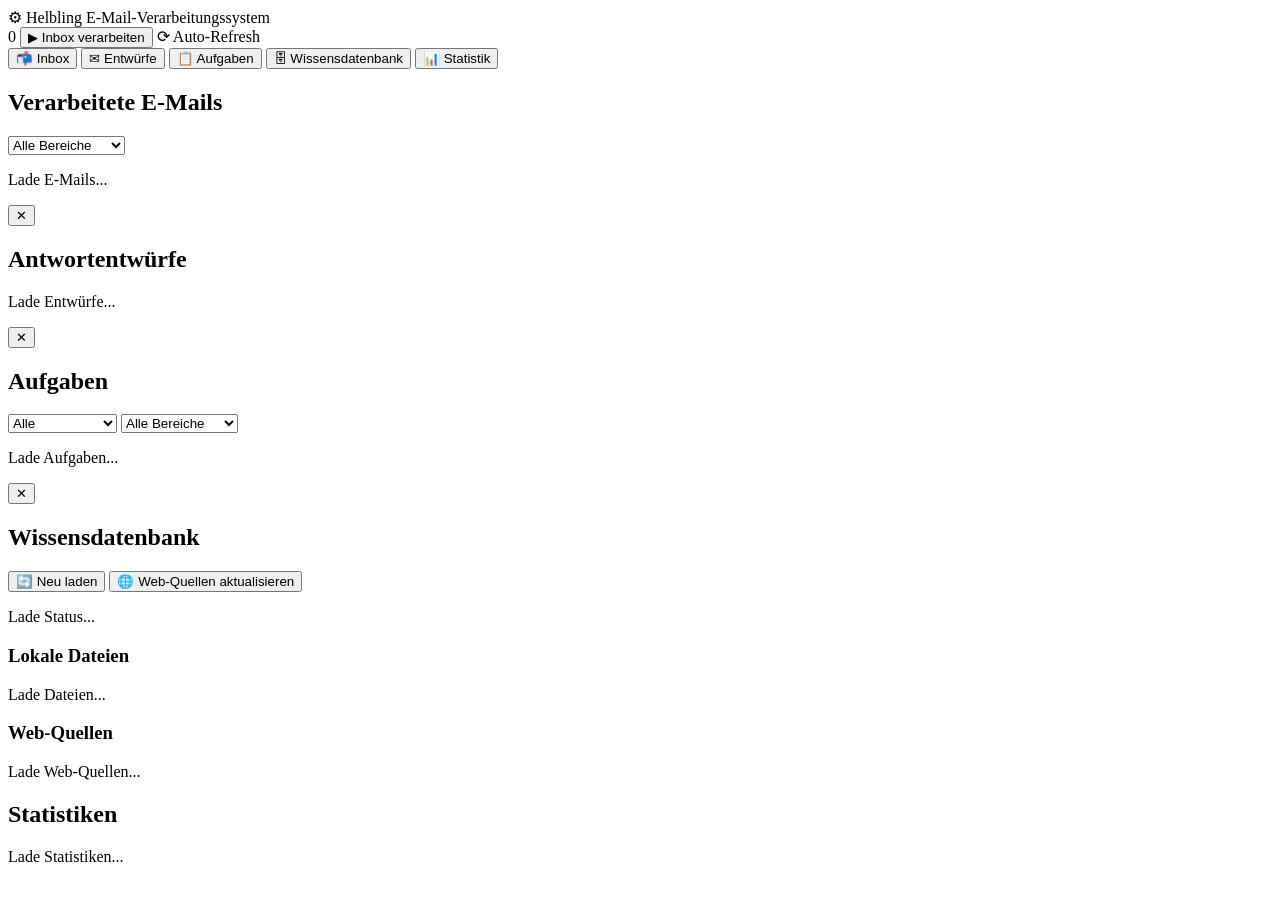
==== web/templates/index.html @ 185f8ff2 "Initial commit: Helbling E-Mail-Agent" ====
<!DOCTYPE html>
<html lang="de">
<head>
  <meta charset="UTF-8" />
  <meta name="viewport" content="width=device-width, initial-scale=1.0" />
  <title>Helbling E-Mail Agent</title>
  <link rel="stylesheet" href="/static/css/style.css" />
</head>
<body>
  <header class="app-header">
    <div class="header-left">
      <span class="logo">⚙ Helbling</span>
      <span class="subtitle">E-Mail-Verarbeitungssystem</span>
    </div>
    <div class="header-right">
      <span id="notification-badge" class="badge hidden">0</span>
      <button class="btn btn-sm btn-primary" onclick="processAll()">▶ Inbox verarbeiten</button>
      <span id="auto-refresh-indicator" class="dim">⟳ Auto-Refresh</span>
    </div>
  </header>

  <nav class="tab-nav">
    <button class="tab-btn active" data-tab="inbox">📬 Inbox</button>
    <button class="tab-btn" data-tab="drafts">✉ Entwürfe</button>
    <button class="tab-btn" data-tab="tasks">📋 Aufgaben</button>
    <button class="tab-btn" data-tab="knowledge">🗄 Wissensdatenbank</button>
    <button class="tab-btn" data-tab="stats">📊 Statistik</button>
  </nav>

  <main class="content">

    <!-- TAB: INBOX -->
    <section id="tab-inbox" class="tab-content active">
      <div class="section-header">
        <h2>Verarbeitete E-Mails</h2>
        <div class="filters">
          <select id="filter-bereich" onchange="loadEmails()">
            <option value="">Alle Bereiche</option>
            <option value="SIBOX">SIBOX</option>
            <option value="FACETTESTAR">FACETTESTAR</option>
            <option value="ALLGEMEIN">Allgemein</option>
          </select>
        </div>
      </div>
      <div id="emails-table-container">
        <p class="loading">Lade E-Mails...</p>
      </div>
      <!-- Detail Panel -->
      <div id="email-detail-panel" class="detail-panel hidden">
        <button class="close-btn" onclick="closePanel('email-detail-panel')">✕</button>
        <div id="email-detail-content"></div>
      </div>
    </section>

    <!-- TAB: DRAFTS -->
    <section id="tab-drafts" class="tab-content">
      <div class="section-header">
        <h2>Antwortentwürfe</h2>
      </div>
      <div id="drafts-container">
        <p class="loading">Lade Entwürfe...</p>
      </div>
      <div id="draft-detail-panel" class="detail-panel hidden">
        <button class="close-btn" onclick="closePanel('draft-detail-panel')">✕</button>
        <div id="draft-detail-content"></div>
      </div>
    </section>

    <!-- TAB: TASKS -->
    <section id="tab-tasks" class="tab-content">
      <div class="section-header">
        <h2>Aufgaben</h2>
        <div class="filters">
          <select id="filter-task-status" onchange="loadTasks()">
            <option value="">Alle</option>
            <option value="offen">Offen</option>
            <option value="in_bearbeitung">In Bearbeitung</option>
            <option value="erledigt">Erledigt</option>
          </select>
          <select id="filter-task-bereich" onchange="loadTasks()">
            <option value="">Alle Bereiche</option>
            <option value="SIBOX">SIBOX</option>
            <option value="FACETTESTAR">FACETTESTAR</option>
            <option value="ALLGEMEIN">Allgemein</option>
          </select>
        </div>
      </div>
      <div id="tasks-container">
        <p class="loading">Lade Aufgaben...</p>
      </div>
      <div id="task-detail-panel" class="detail-panel hidden">
        <button class="close-btn" onclick="closePanel('task-detail-panel')">✕</button>
        <div id="task-detail-content"></div>
      </div>
    </section>

    <!-- TAB: KNOWLEDGE -->
    <section id="tab-knowledge" class="tab-content">
      <div class="section-header">
        <h2>Wissensdatenbank</h2>
        <div class="actions">
          <button class="btn btn-secondary" onclick="reloadKnowledge()">🔄 Neu laden</button>
          <button class="btn btn-secondary" onclick="scrapeAll()">🌐 Web-Quellen aktualisieren</button>
        </div>
      </div>
      <div id="kb-status-container">
        <p class="loading">Lade Status...</p>
      </div>
      <h3>Lokale Dateien</h3>
      <div id="kb-files-container">
        <p class="loading">Lade Dateien...</p>
      </div>
      <h3>Web-Quellen</h3>
      <div id="kb-web-container">
        <p class="loading">Lade Web-Quellen...</p>
      </div>
    </section>

    <!-- TAB: STATS -->
    <section id="tab-stats" class="tab-content">
      <div class="section-header">
        <h2>Statistiken</h2>
      </div>
      <div id="stats-container">
        <p class="loading">Lade Statistiken...</p>
      </div>
    </section>

  </main>

  <!-- Toast Notification -->
  <div id="toast" class="toast hidden"></div>

  <script src="/static/js/app.js"></script>
</body>
</html>
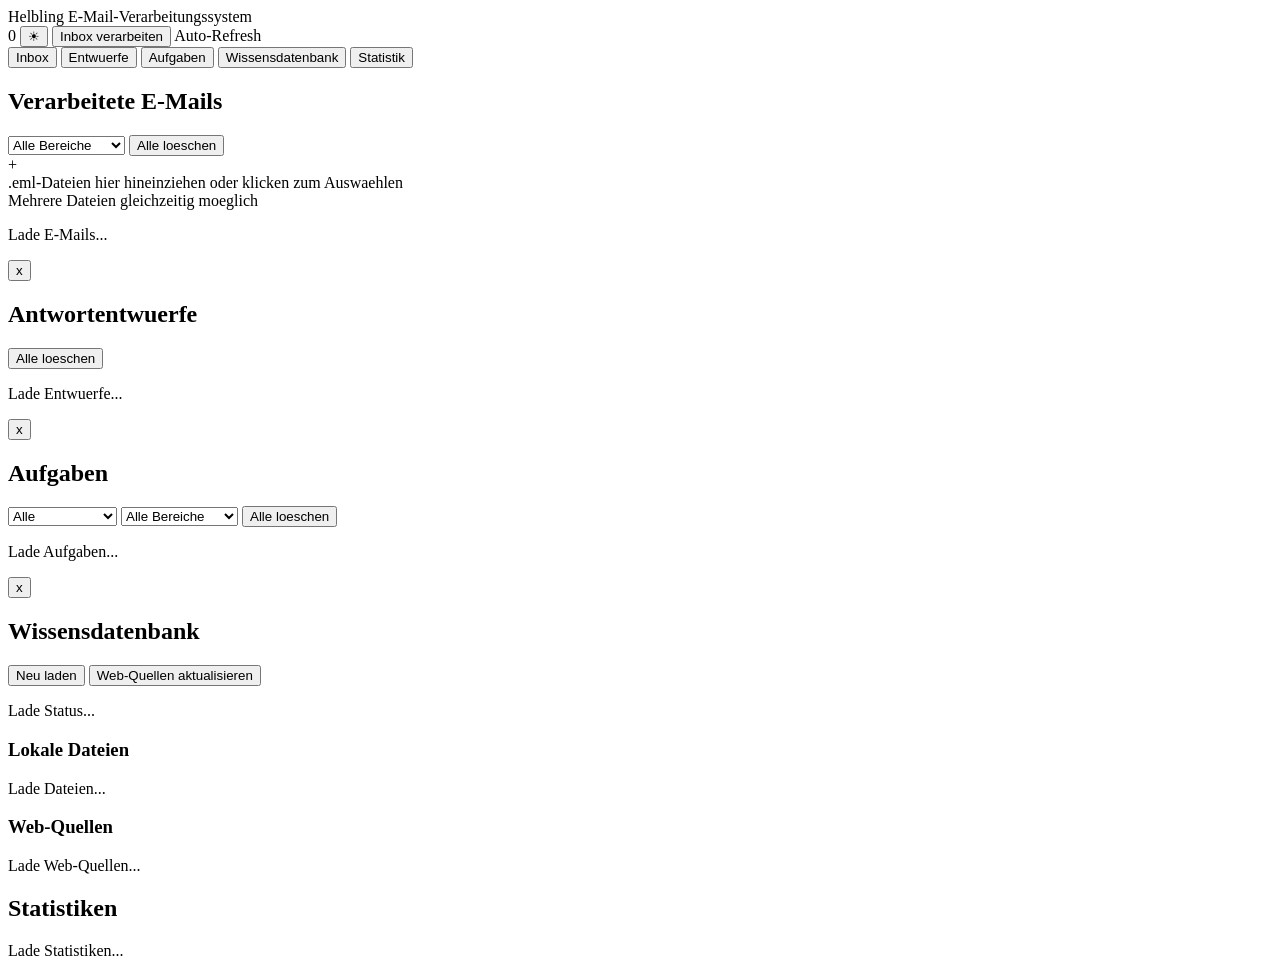
==== commit 689007b4: "feat: HTML-Entwurfsvorlagen, Signaturen, Pipeline-Viz, Prompt-Verfeinerung, Bulk-Delete - Reset auf " ====
--- a/web/templates/index.html
+++ b/web/templates/index.html
@@ -9,22 +9,23 @@
 <body>
   <header class="app-header">
     <div class="header-left">
-      <span class="logo">⚙ Helbling</span>
+      <span class="logo">Helbling</span>
       <span class="subtitle">E-Mail-Verarbeitungssystem</span>
     </div>
     <div class="header-right">
       <span id="notification-badge" class="badge hidden">0</span>
-      <button class="btn btn-sm btn-primary" onclick="processAll()">▶ Inbox verarbeiten</button>
-      <span id="auto-refresh-indicator" class="dim">⟳ Auto-Refresh</span>
+      <button class="btn btn-sm btn-secondary" id="theme-toggle" onclick="toggleTheme()" title="Hell/Dunkel wechseln">&#9728;</button>
+      <button class="btn btn-sm btn-primary" onclick="processAll()">Inbox verarbeiten</button>
+      <span id="auto-refresh-indicator" class="dim">Auto-Refresh</span>
     </div>
   </header>
 
   <nav class="tab-nav">
-    <button class="tab-btn active" data-tab="inbox">📬 Inbox</button>
-    <button class="tab-btn" data-tab="drafts">✉ Entwürfe</button>
-    <button class="tab-btn" data-tab="tasks">📋 Aufgaben</button>
-    <button class="tab-btn" data-tab="knowledge">🗄 Wissensdatenbank</button>
-    <button class="tab-btn" data-tab="stats">📊 Statistik</button>
+    <button class="tab-btn active" data-tab="inbox">Inbox</button>
+    <button class="tab-btn" data-tab="drafts">Entwuerfe</button>
+    <button class="tab-btn" data-tab="tasks">Aufgaben</button>
+    <button class="tab-btn" data-tab="knowledge">Wissensdatenbank</button>
+    <button class="tab-btn" data-tab="stats">Statistik</button>
   </nav>
 
   <main class="content">
@@ -40,14 +41,24 @@
             <option value="FACETTESTAR">FACETTESTAR</option>
             <option value="ALLGEMEIN">Allgemein</option>
           </select>
+          <button class="btn btn-danger btn-sm" onclick="deleteAllEmails()">Alle loeschen</button>
         </div>
       </div>
+
+      <!-- Drag & Drop Zone -->
+      <div id="drop-zone" class="drop-zone" onclick="document.getElementById('eml-file-input').click()">
+        <div class="drop-zone-icon">+</div>
+        <div class="drop-zone-text">.eml-Dateien hier hineinziehen oder klicken zum Auswaehlen</div>
+        <div class="drop-zone-hint">Mehrere Dateien gleichzeitig moeglich</div>
+        <input type="file" id="eml-file-input" accept=".eml" multiple style="display:none" onchange="uploadEmlFiles(this.files)" />
+      </div>
+
       <div id="emails-table-container">
         <p class="loading">Lade E-Mails...</p>
       </div>
       <!-- Detail Panel -->
       <div id="email-detail-panel" class="detail-panel hidden">
-        <button class="close-btn" onclick="closePanel('email-detail-panel')">✕</button>
+        <button class="close-btn" onclick="closePanel('email-detail-panel')">x</button>
         <div id="email-detail-content"></div>
       </div>
     </section>
@@ -55,13 +66,16 @@
     <!-- TAB: DRAFTS -->
     <section id="tab-drafts" class="tab-content">
       <div class="section-header">
-        <h2>Antwortentwürfe</h2>
+        <h2>Antwortentwuerfe</h2>
+        <div class="filters">
+          <button class="btn btn-danger btn-sm" onclick="deleteAllDrafts()">Alle loeschen</button>
+        </div>
       </div>
       <div id="drafts-container">
-        <p class="loading">Lade Entwürfe...</p>
+        <p class="loading">Lade Entwuerfe...</p>
       </div>
       <div id="draft-detail-panel" class="detail-panel hidden">
-        <button class="close-btn" onclick="closePanel('draft-detail-panel')">✕</button>
+        <button class="close-btn" onclick="closePanel('draft-detail-panel')">x</button>
         <div id="draft-detail-content"></div>
       </div>
     </section>
@@ -83,13 +97,14 @@
             <option value="FACETTESTAR">FACETTESTAR</option>
             <option value="ALLGEMEIN">Allgemein</option>
           </select>
+          <button class="btn btn-danger btn-sm" onclick="deleteAllTasks()">Alle loeschen</button>
         </div>
       </div>
       <div id="tasks-container">
         <p class="loading">Lade Aufgaben...</p>
       </div>
       <div id="task-detail-panel" class="detail-panel hidden">
-        <button class="close-btn" onclick="closePanel('task-detail-panel')">✕</button>
+        <button class="close-btn" onclick="closePanel('task-detail-panel')">x</button>
         <div id="task-detail-content"></div>
       </div>
     </section>
@@ -99,8 +114,8 @@
       <div class="section-header">
         <h2>Wissensdatenbank</h2>
         <div class="actions">
-          <button class="btn btn-secondary" onclick="reloadKnowledge()">🔄 Neu laden</button>
-          <button class="btn btn-secondary" onclick="scrapeAll()">🌐 Web-Quellen aktualisieren</button>
+          <button class="btn btn-secondary" onclick="reloadKnowledge()">Neu laden</button>
+          <button class="btn btn-secondary" onclick="scrapeAll()">Web-Quellen aktualisieren</button>
         </div>
       </div>
       <div id="kb-status-container">
@@ -132,5 +147,20 @@
   <div id="toast" class="toast hidden"></div>
 
   <script src="/static/js/app.js"></script>
+  <script>
+    (function() {
+      var saved = localStorage.getItem('theme') || 'dark';
+      document.documentElement.setAttribute('data-theme', saved);
+      var btn = document.getElementById('theme-toggle');
+      if (btn) btn.innerHTML = saved === 'light' ? '&#9790;' : '&#9728;';
+    })();
+    function toggleTheme() {
+      var current = document.documentElement.getAttribute('data-theme') || 'dark';
+      var next = current === 'dark' ? 'light' : 'dark';
+      document.documentElement.setAttribute('data-theme', next);
+      localStorage.setItem('theme', next);
+      document.getElementById('theme-toggle').innerHTML = next === 'light' ? '&#9790;' : '&#9728;';
+    }
+  </script>
 </body>
 </html>
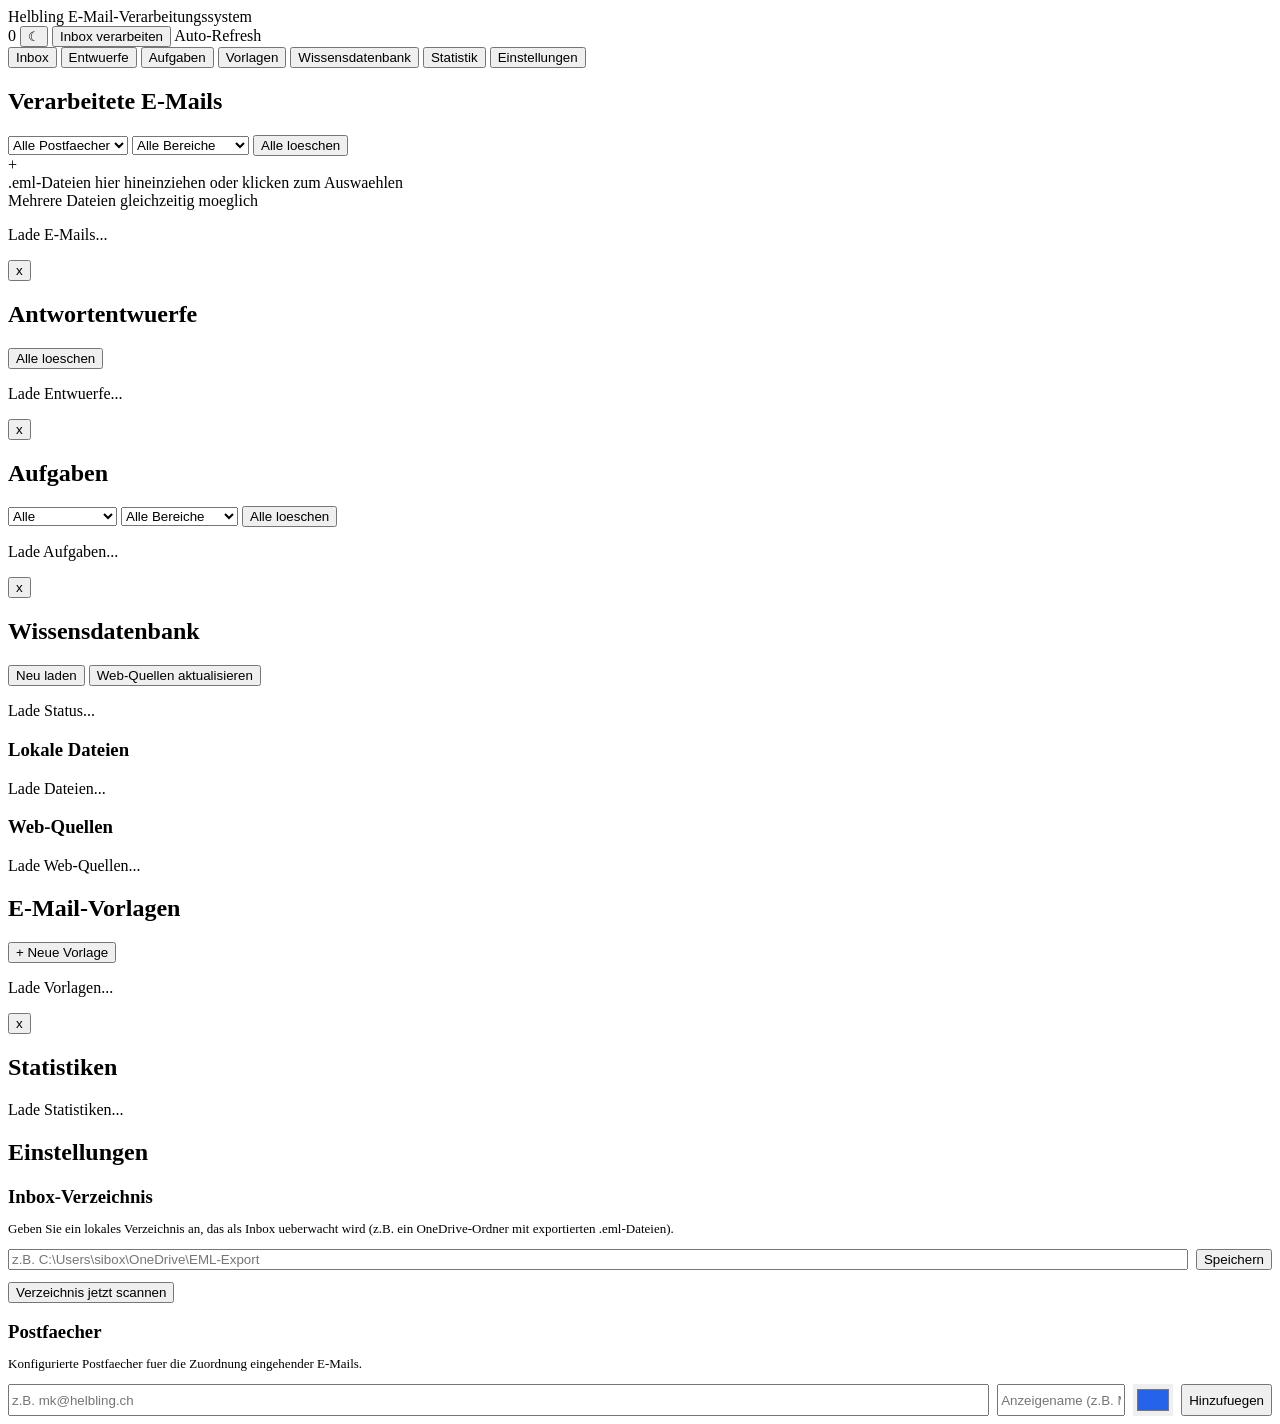
==== commit d20ad944: "feat: Light-Theme, Vorlagen-CRUD, Inbox-Verzeichnis, Postfach-Trennung - Light-Theme als Standard, T" ====
--- a/web/templates/index.html
+++ b/web/templates/index.html
@@ -24,8 +24,10 @@
     <button class="tab-btn active" data-tab="inbox">Inbox</button>
     <button class="tab-btn" data-tab="drafts">Entwuerfe</button>
     <button class="tab-btn" data-tab="tasks">Aufgaben</button>
+    <button class="tab-btn" data-tab="vorlagen">Vorlagen</button>
     <button class="tab-btn" data-tab="knowledge">Wissensdatenbank</button>
     <button class="tab-btn" data-tab="stats">Statistik</button>
+    <button class="tab-btn" data-tab="settings">Einstellungen</button>
   </nav>
 
   <main class="content">
@@ -35,6 +37,9 @@
       <div class="section-header">
         <h2>Verarbeitete E-Mails</h2>
         <div class="filters">
+          <select id="filter-postfach" onchange="loadEmails()">
+            <option value="">Alle Postfaecher</option>
+          </select>
           <select id="filter-bereich" onchange="loadEmails()">
             <option value="">Alle Bereiche</option>
             <option value="SIBOX">SIBOX</option>
@@ -131,6 +136,23 @@
       </div>
     </section>
 
+    <!-- TAB: VORLAGEN -->
+    <section id="tab-vorlagen" class="tab-content">
+      <div class="section-header">
+        <h2>E-Mail-Vorlagen</h2>
+        <div class="actions">
+          <button class="btn btn-primary btn-sm" onclick="showNewTemplateForm()">+ Neue Vorlage</button>
+        </div>
+      </div>
+      <div id="templates-container">
+        <p class="loading">Lade Vorlagen...</p>
+      </div>
+      <div id="template-detail-panel" class="detail-panel hidden">
+        <button class="close-btn" onclick="closePanel('template-detail-panel')">x</button>
+        <div id="template-detail-content"></div>
+      </div>
+    </section>
+
     <!-- TAB: STATS -->
     <section id="tab-stats" class="tab-content">
       <div class="section-header">
@@ -138,6 +160,43 @@
       </div>
       <div id="stats-container">
         <p class="loading">Lade Statistiken...</p>
+      </div>
+    </section>
+
+    <!-- TAB: SETTINGS -->
+    <section id="tab-settings" class="tab-content">
+      <div class="section-header">
+        <h2>Einstellungen</h2>
+      </div>
+      <div id="settings-container">
+        <div class="card">
+          <h3 style="margin-bottom:12px">Inbox-Verzeichnis</h3>
+          <p style="color:var(--text-dim);font-size:13px;margin-bottom:12px">
+            Geben Sie ein lokales Verzeichnis an, das als Inbox ueberwacht wird (z.B. ein OneDrive-Ordner mit exportierten .eml-Dateien).
+          </p>
+          <div style="display:flex;gap:8px;align-items:center">
+            <input type="text" id="inbox-dir-input" placeholder="z.B. C:\Users\sibox\OneDrive\EML-Export" style="flex:1" />
+            <button class="btn btn-primary btn-sm" onclick="saveInboxDir()">Speichern</button>
+          </div>
+          <div id="inbox-dir-status" style="margin-top:8px;font-size:12px;color:var(--text-dim)"></div>
+          <div style="margin-top:12px">
+            <button class="btn btn-secondary btn-sm" onclick="scanInboxDir()">Verzeichnis jetzt scannen</button>
+          </div>
+        </div>
+
+        <div class="card" style="margin-top:16px">
+          <h3 style="margin-bottom:12px">Postfaecher</h3>
+          <p style="color:var(--text-dim);font-size:13px;margin-bottom:12px">
+            Konfigurierte Postfaecher fuer die Zuordnung eingehender E-Mails.
+          </p>
+          <div id="postfaecher-list"></div>
+          <div style="display:flex;gap:8px;margin-top:12px">
+            <input type="text" id="new-postfach-input" placeholder="z.B. mk@helbling.ch" style="flex:1" />
+            <input type="text" id="new-postfach-label" placeholder="Anzeigename (z.B. MK)" style="width:120px" />
+            <input type="color" id="new-postfach-color" value="#2563eb" style="width:40px;height:32px;border:none;cursor:pointer" />
+            <button class="btn btn-primary btn-sm" onclick="addPostfach()">Hinzufuegen</button>
+          </div>
+        </div>
       </div>
     </section>
 
@@ -149,13 +208,13 @@
   <script src="/static/js/app.js"></script>
   <script>
     (function() {
-      var saved = localStorage.getItem('theme') || 'dark';
+      var saved = localStorage.getItem('theme') || 'light';
       document.documentElement.setAttribute('data-theme', saved);
       var btn = document.getElementById('theme-toggle');
       if (btn) btn.innerHTML = saved === 'light' ? '&#9790;' : '&#9728;';
     })();
     function toggleTheme() {
-      var current = document.documentElement.getAttribute('data-theme') || 'dark';
+      var current = document.documentElement.getAttribute('data-theme') || 'light';
       var next = current === 'dark' ? 'light' : 'dark';
       document.documentElement.setAttribute('data-theme', next);
       localStorage.setItem('theme', next);
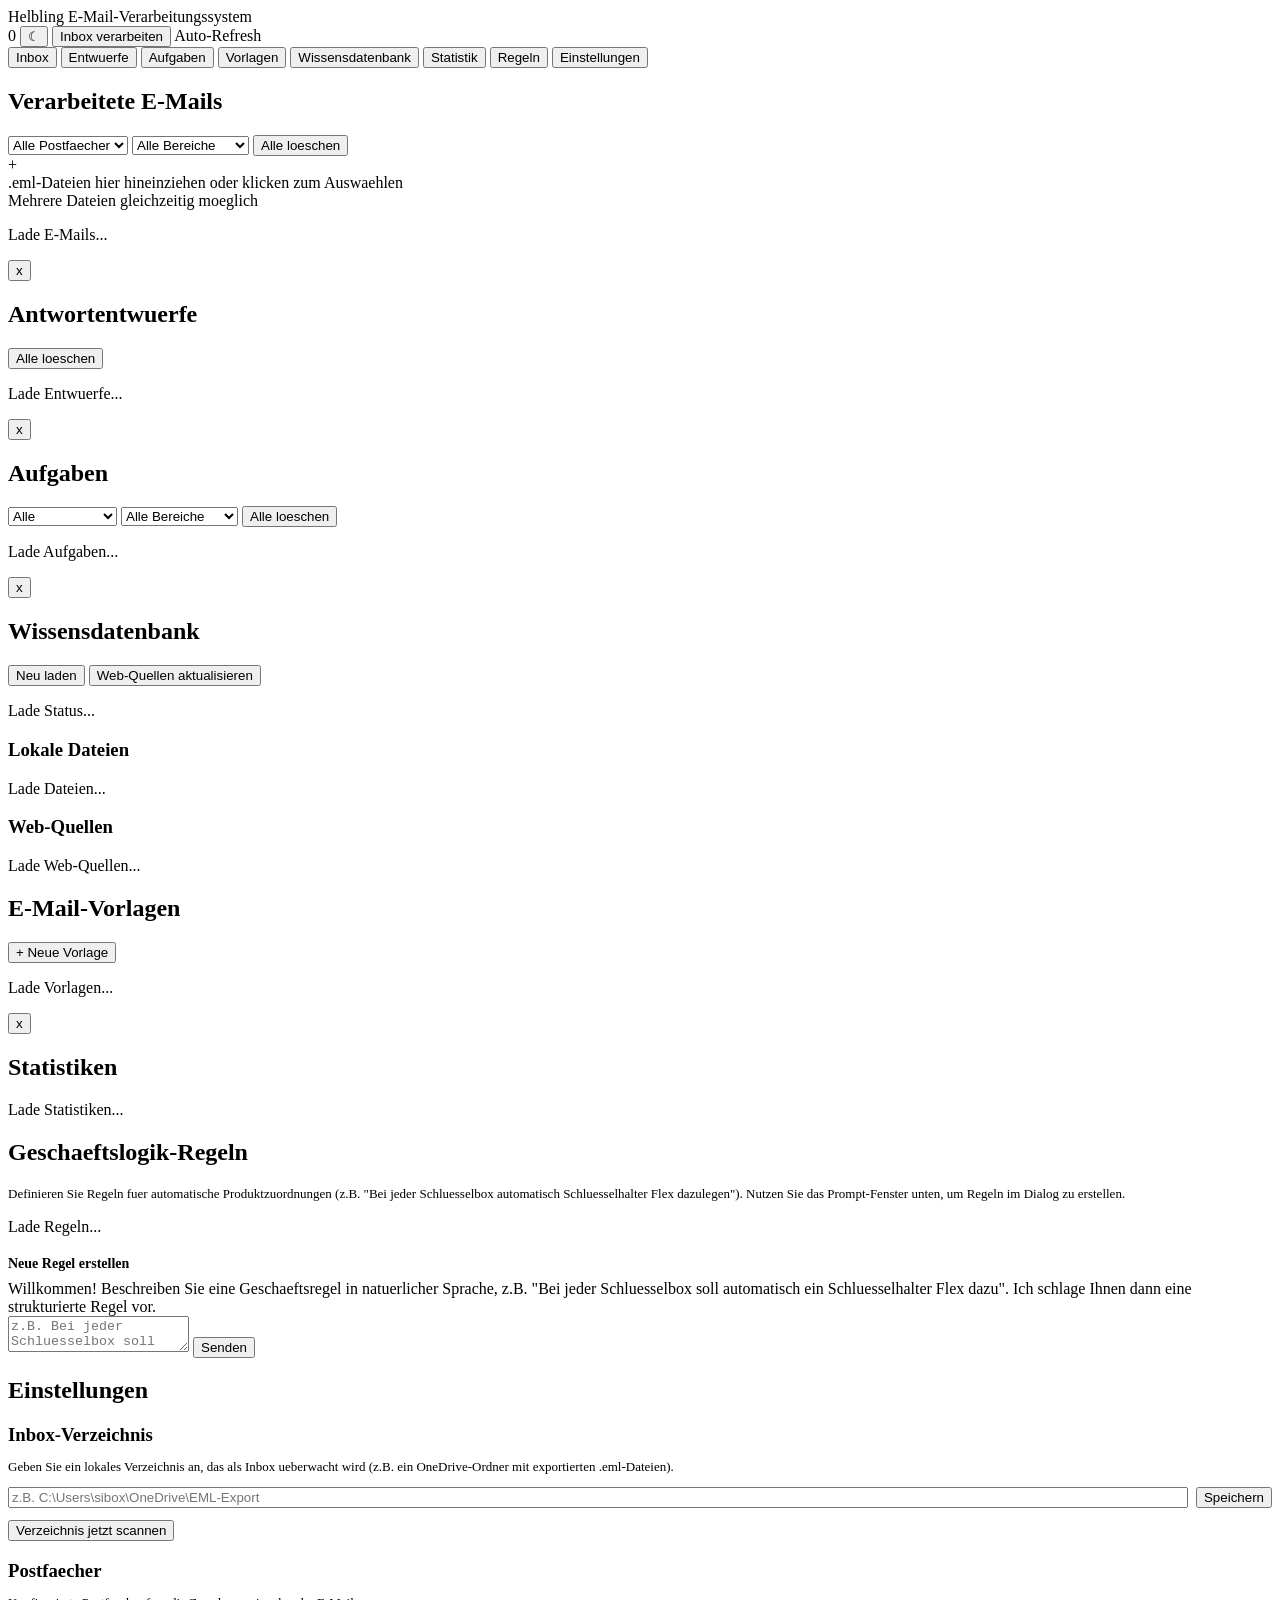
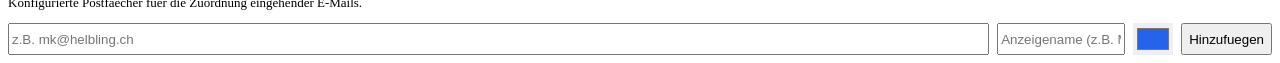
==== commit 422cc1e7: "feat: Dashboard-Verbesserungen — Side-Panel 50vw, Anhaenge, Produkttabelle, Geschaeftslogik-Regeln -" ====
--- a/web/templates/index.html
+++ b/web/templates/index.html
@@ -27,6 +27,7 @@
     <button class="tab-btn" data-tab="vorlagen">Vorlagen</button>
     <button class="tab-btn" data-tab="knowledge">Wissensdatenbank</button>
     <button class="tab-btn" data-tab="stats">Statistik</button>
+    <button class="tab-btn" data-tab="rules">Regeln</button>
     <button class="tab-btn" data-tab="settings">Einstellungen</button>
   </nav>
 
@@ -160,6 +161,32 @@
       </div>
       <div id="stats-container">
         <p class="loading">Lade Statistiken...</p>
+      </div>
+    </section>
+
+    <!-- TAB: RULES -->
+    <section id="tab-rules" class="tab-content">
+      <div class="section-header">
+        <h2>Geschaeftslogik-Regeln</h2>
+      </div>
+      <p style="color:var(--text-dim);font-size:13px;margin-bottom:16px">
+        Definieren Sie Regeln fuer automatische Produktzuordnungen (z.B. "Bei jeder Schluesselbox automatisch Schluesselhalter Flex dazulegen").
+        Nutzen Sie das Prompt-Fenster unten, um Regeln im Dialog zu erstellen.
+      </p>
+      <div id="rules-container">
+        <p class="loading">Lade Regeln...</p>
+      </div>
+      <div style="margin-top:20px">
+        <h3 style="font-size:14px;margin-bottom:8px">Neue Regel erstellen</h3>
+        <div class="rule-chat-container">
+          <div class="rule-chat-messages" id="rule-chat-messages">
+            <div class="rule-chat-msg assistant">Willkommen! Beschreiben Sie eine Geschaeftsregel in natuerlicher Sprache, z.B. "Bei jeder Schluesselbox soll automatisch ein Schluesselhalter Flex dazu". Ich schlage Ihnen dann eine strukturierte Regel vor.</div>
+          </div>
+          <div class="rule-chat-input">
+            <textarea id="rule-chat-input" rows="2" placeholder="z.B. Bei jeder Schluesselbox soll ein Schluesselhalter Flex dazu..." onkeydown="handleRuleChatKey(event)"></textarea>
+            <button class="btn btn-primary" onclick="sendRuleChat()">Senden</button>
+          </div>
+        </div>
       </div>
     </section>
 
